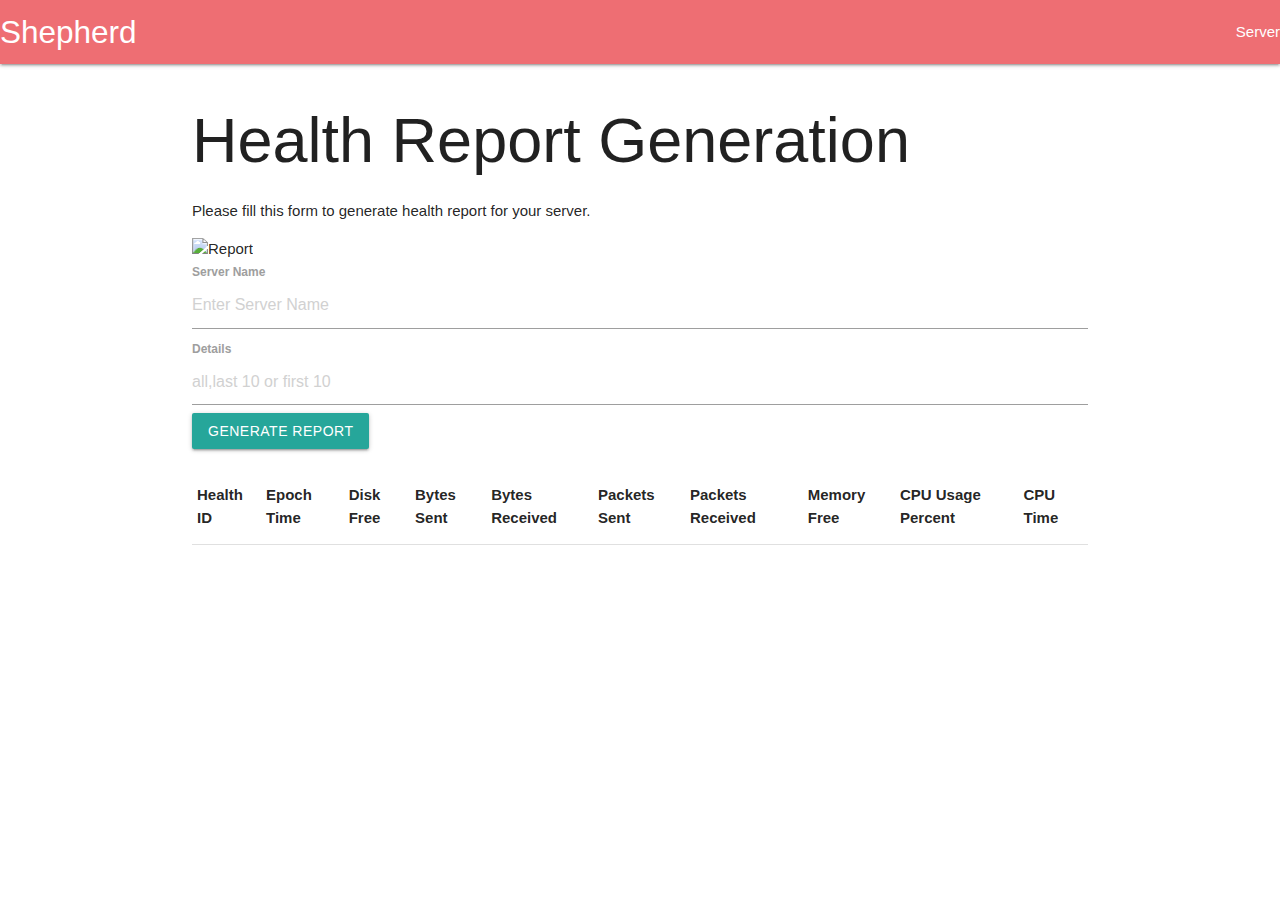
==== templates/Display.html @ 06225ced "Final HTML and CSS Files" ====
<!DOCTYPE html>
<html lang="en">
    <!DOCTYPE html>
    <html lang="en">
        <head>
            <meta charset="UTF-8">
            <meta name="viewport" content="width=device-width, initial-scale=1.0">
            <!-- Compiled and minified CSS -->
            <link href="https://fonts.googleapis.com/css2?family=Oleo+Script&family=Oxygen&display=swap" rel="stylesheet">
            <link rel="stylesheet" href="https://cdnjs.cloudflare.com/ajax/libs/materialize/1.0.0/css/materialize.min.css">
            <!-- Compiled and minified JavaScript -->
            <script src="https://cdnjs.cloudflare.com/ajax/libs/materialize/1.0.0/js/materialize.min.js"></script>
            <link rel="stylesheet" type="text/css" href="{{url_for('static',filename='Server.css')}} ">

            <title>Server</title>
        </head>
<body>
    <nav>   
        <div class='nav-wrapper navbar z-index-3'>
            <a href='/index' class='brand-logo'>Shepherd</a>
            <ul id="nav-mobile" class="right hide-on-med-and-down">
                <li>Server</li>
            </ul>
            </div>
        </nav>
        <div class="container">
            <h1>Health Report Generation</h1>
                <p class="message-box">
                    Please fill this form to generate health report for your server.
                </p>
                    <div class="imgcontainer">
                      <img src="https://i.ya-webdesign.com/images/report-icon-png-1.png" alt="Report" class="server">
                    </div>
            <div class="row main-body">
                <label for="server"><b>Server Name</b></label>
                <input class="server-box" 
                type="text" 
                placeholder="Enter Server Name" 
                name="server" required>
                
                <label for="details"><b>Details</b></label>
                <input class="details-box" 
                type="text" 
                placeholder="all,last 10 or first 10" 
                name="details" required>

                <button class="report-button btn waves-effect waves-light" 
                type="submit" 
                name="action">Generate Report
                </button>
        </div>
        <table>
            <theader>
            <tr>
                
              
              <th>Health ID</th>
              <th>Epoch Time</th>
              <th>Disk Free</th>
              <th>Bytes Sent</th>
              <th>Bytes Received</th>
              <th>Packets Sent</th>
              <th>Packets Received</th>
              <th>Memory Free</th>
              <th>CPU Usage Percent</th>
              <th>CPU Time</th>
            </tr>
        </theader>
           
          </table>
                
        </div>
        </body>
        <script>
            const generateReportButton=document.querySelector(".report-button");
            generateReportButton.addEventListener("click", function(){
                const servername= document.querySelector(".server-box").value;
                const details= document.querySelector(".details-box").value;
                const messageBox= document.querySelector(".message-box");
                if (document.cookie.includes(";")) {
                        c_index = document.cookie.split(";").length - 1;
                        logged_in = JSON.parse(document.cookie.split(";")[c_index]);
                        
                        } 
                        else {
                                logged_in = JSON.parse(document.cookie);
                            }
                Server={
                    Username:logged_in.Username,
                    Servername: servername,
                    Details: details,
                };

                const rawResponse = fetch("/Display",{
                    method: "POST",
                    headers:{
                        "Content-Type":"application/json",
                    },
                    body: JSON.stringify(Server),
                });

                rawResponse
                 .then((something) => {
                     return something.json();
                 })
                 .then((processedObject) => {
                    messageBox.innerText = processedObject.message;
                     
                     if (processedObject.message==="Generating Health Report") {
                         messageBox.style.backgroundColor="green";
                         messageBox.stylecolor="lightgreen";
                         userobject=processedObject;
                        const [table] = document.getElementsByTagName('table');
                        userobject.Health_id.forEach((Health_id,i) => {
                        const tr=table.insertRow();
                        tr.insertCell().textContent = Health_id;
                        tr.insertCell().textContent = userobject.Epoch_Time[i];
                        tr.insertCell().textContent = userobject.Disk_Free[i];
                        tr.insertCell().textContent = userobject.Bytes_Sent[i];
                        tr.insertCell().textContent = userobject.Bytes_Received[i];
                        tr.insertCell().textContent = userobject.Packets_Sent[i];
                        tr.insertCell().textContent = userobject.Packets_Received[i];
                        tr.insertCell().textContent = userobject.Memory_Free[i];
                        tr.insertCell().textContent = userobject.CPU_Usage_Percent[i];
                        tr.insertCell().textContent = userobject.CPU_Time[i];
                        
                        table.append(tr); 
                    });
                        
                        }
                    else {
                        messageBox.style.backgroundColor="red";
                        messageBox.style.color="White";
                    }

                 })
            })
        </script>
        </html>
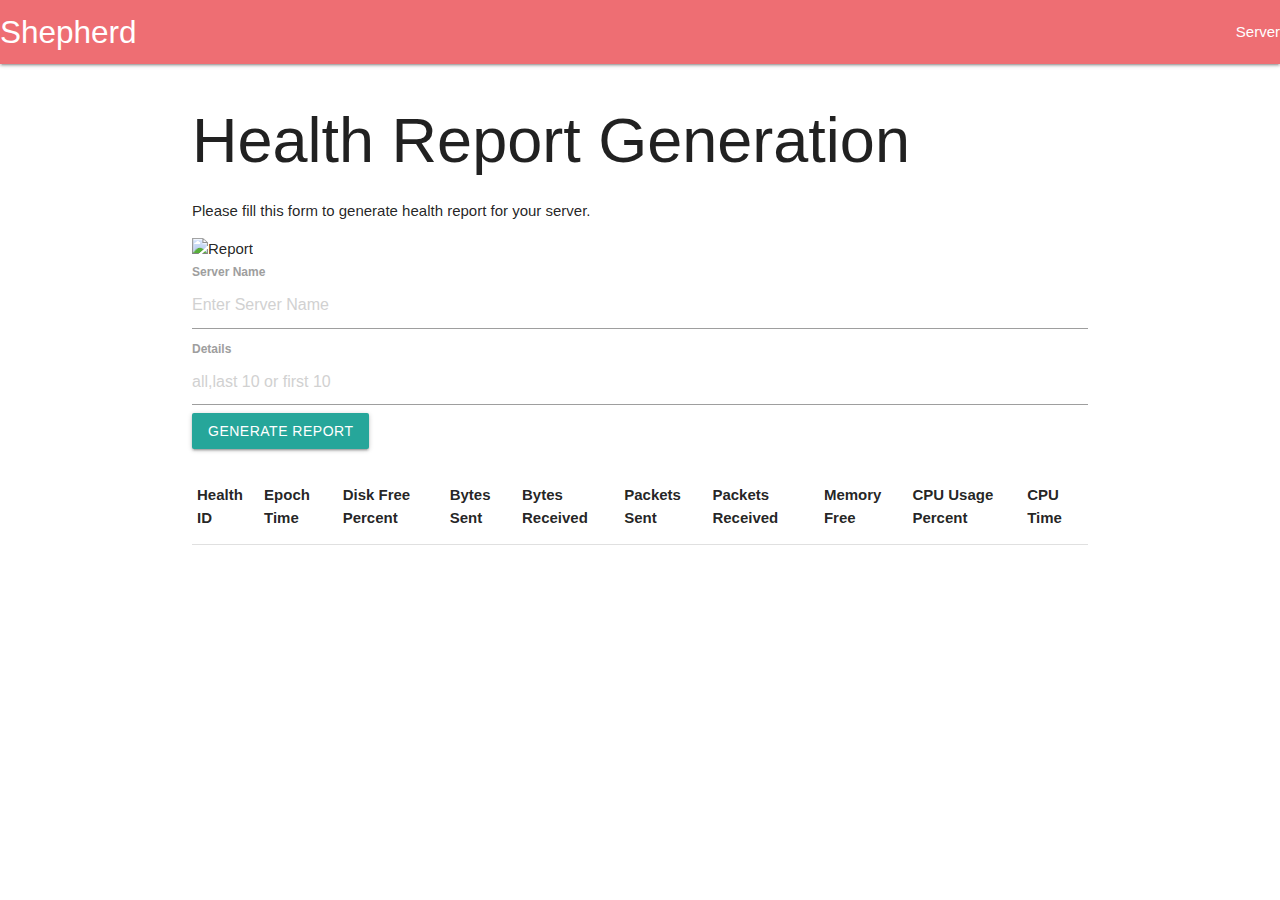
==== commit 11505eaa: "Final Update" ====
--- a/templates/Display.html
+++ b/templates/Display.html
@@ -56,7 +56,7 @@
               
               <th>Health ID</th>
               <th>Epoch Time</th>
-              <th>Disk Free</th>
+              <th>Disk Free Percent</th>
               <th>Bytes Sent</th>
               <th>Bytes Received</th>
               <th>Packets Sent</th>
@@ -72,6 +72,7 @@
         </div>
         </body>
         <script>
+            const csvButton = document.querySelector(".csv-button");
             const generateReportButton=document.querySelector(".report-button");
             generateReportButton.addEventListener("click", function(){
                 const servername= document.querySelector(".server-box").value;
@@ -108,7 +109,7 @@
                      
                      if (processedObject.message==="Generating Health Report") {
                          messageBox.style.backgroundColor="green";
-                         messageBox.stylecolor="lightgreen";
+                         messageBox.style.color="white";
                          userobject=processedObject;
                         const [table] = document.getElementsByTagName('table');
                         userobject.Health_id.forEach((Health_id,i) => {
@@ -123,9 +124,8 @@
                         tr.insertCell().textContent = userobject.Memory_Free[i];
                         tr.insertCell().textContent = userobject.CPU_Usage_Percent[i];
                         tr.insertCell().textContent = userobject.CPU_Time[i];
-                        
-                        table.append(tr); 
-                    });
+                        table.append(tr);
+                        });
                         
                         }
                     else {
